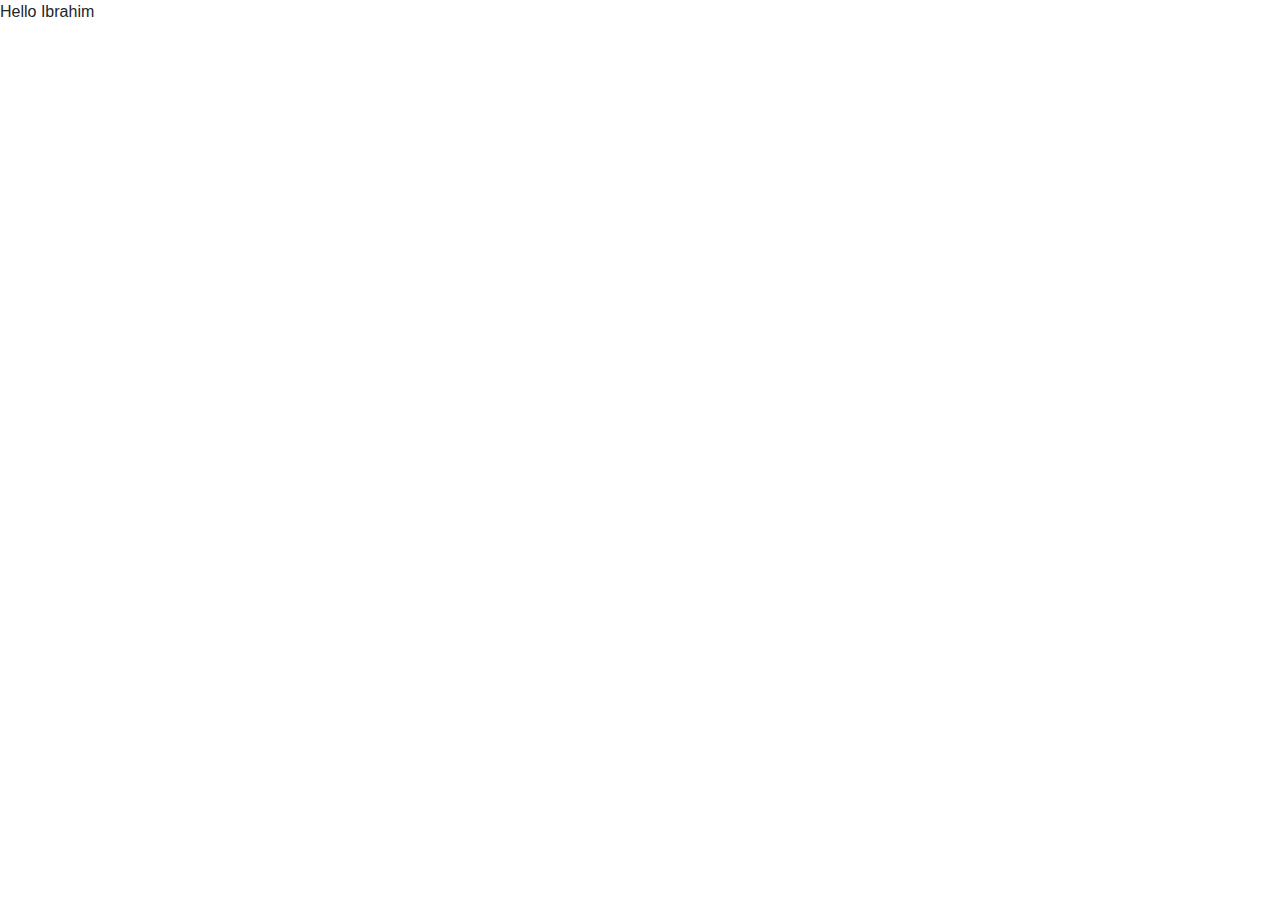
==== pass.html @ 16793e19 "My Second Commitment By adding the new file called pass" ====
<!doctype html>
<html lang="en">
  <head>
    <title>
    </title>
    <!-- Required meta tags -->
    <meta charset="utf-8">
    <meta name="viewport" content="width=device-width, initial-scale=1, shrink-to-fit=no">

    <!-- Bootstrap CSS -->
    <link rel="stylesheet" href="https://stackpath.bootstrapcdn.com/bootstrap/4.3.1/css/bootstrap.min.css" integrity="sha384-ggOyR0iXCbMQv3Xipma34MD+dH/1fQ784/j6cY/iJTQUOhcWr7x9JvoRxT2MZw1T" crossorigin="anonymous">
  </head>
  <body>
      Hello Ibrahim
    <!-- Optional JavaScript -->
    <!-- jQuery first, then Popper.js, then Bootstrap JS -->
    <script src="https://code.jquery.com/jquery-3.3.1.slim.min.js" integrity="sha384-q8i/X+965DzO0rT7abK41JStQIAqVgRVzpbzo5smXKp4YfRvH+8abtTE1Pi6jizo" crossorigin="anonymous"></script>
    <script src="https://cdnjs.cloudflare.com/ajax/libs/popper.js/1.14.7/umd/popper.min.js" integrity="sha384-UO2eT0CpHqdSJQ6hJty5KVphtPhzWj9WO1clHTMGa3JDZwrnQq4sF86dIHNDz0W1" crossorigin="anonymous"></script>
    <script src="https://stackpath.bootstrapcdn.com/bootstrap/4.3.1/js/bootstrap.min.js" integrity="sha384-JjSmVgyd0p3pXB1rRibZUAYoIIy6OrQ6VrjIEaFf/nJGzIxFDsf4x0xIM+B07jRM" crossorigin="anonymous"></script>
  </body>
</html>
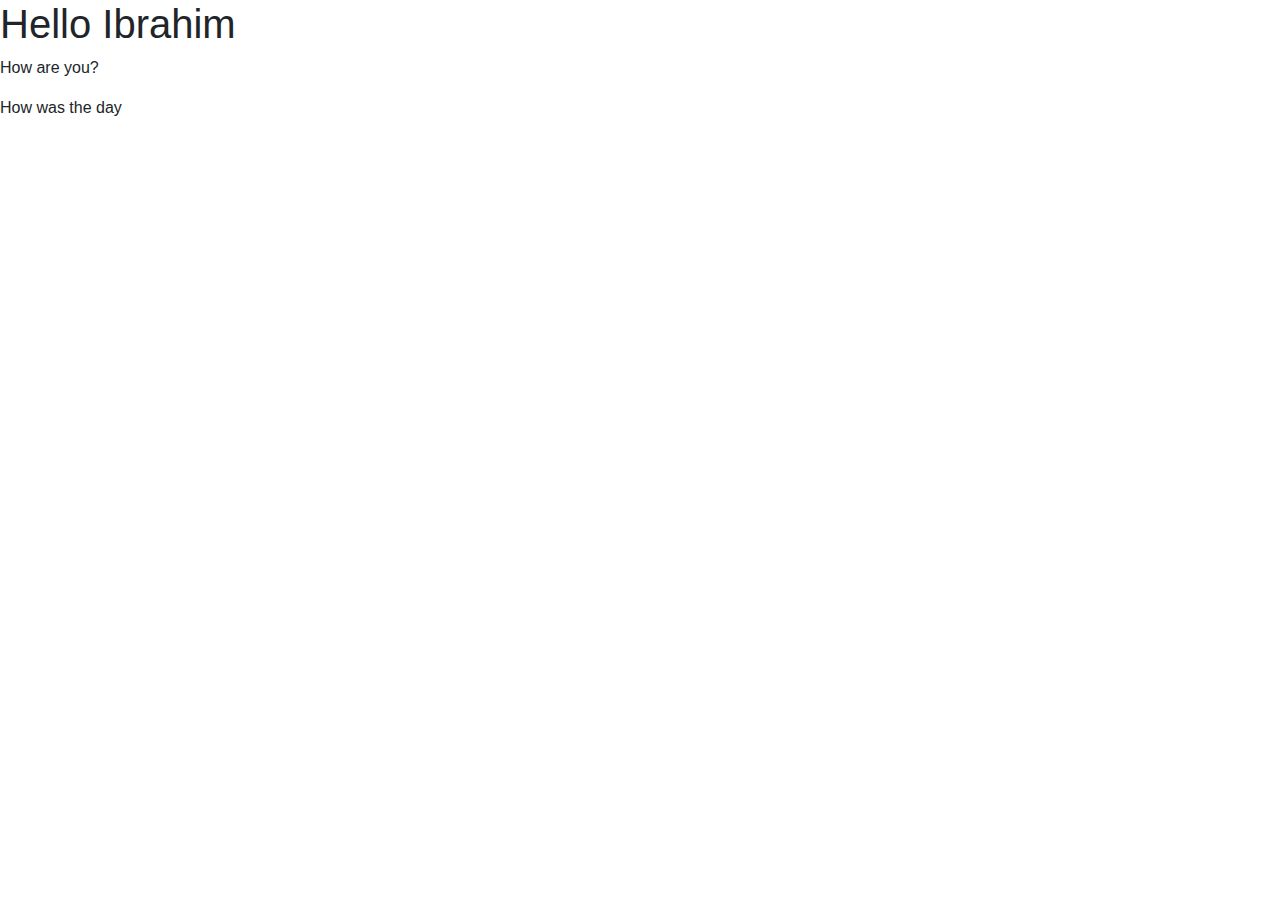
==== commit 1323f5ce: "Making changes in Calculator and pass file" ====
--- a/pass.html
+++ b/pass.html
@@ -11,7 +11,9 @@
     <link rel="stylesheet" href="https://stackpath.bootstrapcdn.com/bootstrap/4.3.1/css/bootstrap.min.css" integrity="sha384-ggOyR0iXCbMQv3Xipma34MD+dH/1fQ784/j6cY/iJTQUOhcWr7x9JvoRxT2MZw1T" crossorigin="anonymous">
   </head>
   <body>
-      Hello Ibrahim
+      <h1>Hello Ibrahim</h1>
+<p> How are you? </p>
+<p> How was the day </p>
     <!-- Optional JavaScript -->
     <!-- jQuery first, then Popper.js, then Bootstrap JS -->
     <script src="https://code.jquery.com/jquery-3.3.1.slim.min.js" integrity="sha384-q8i/X+965DzO0rT7abK41JStQIAqVgRVzpbzo5smXKp4YfRvH+8abtTE1Pi6jizo" crossorigin="anonymous"></script>
